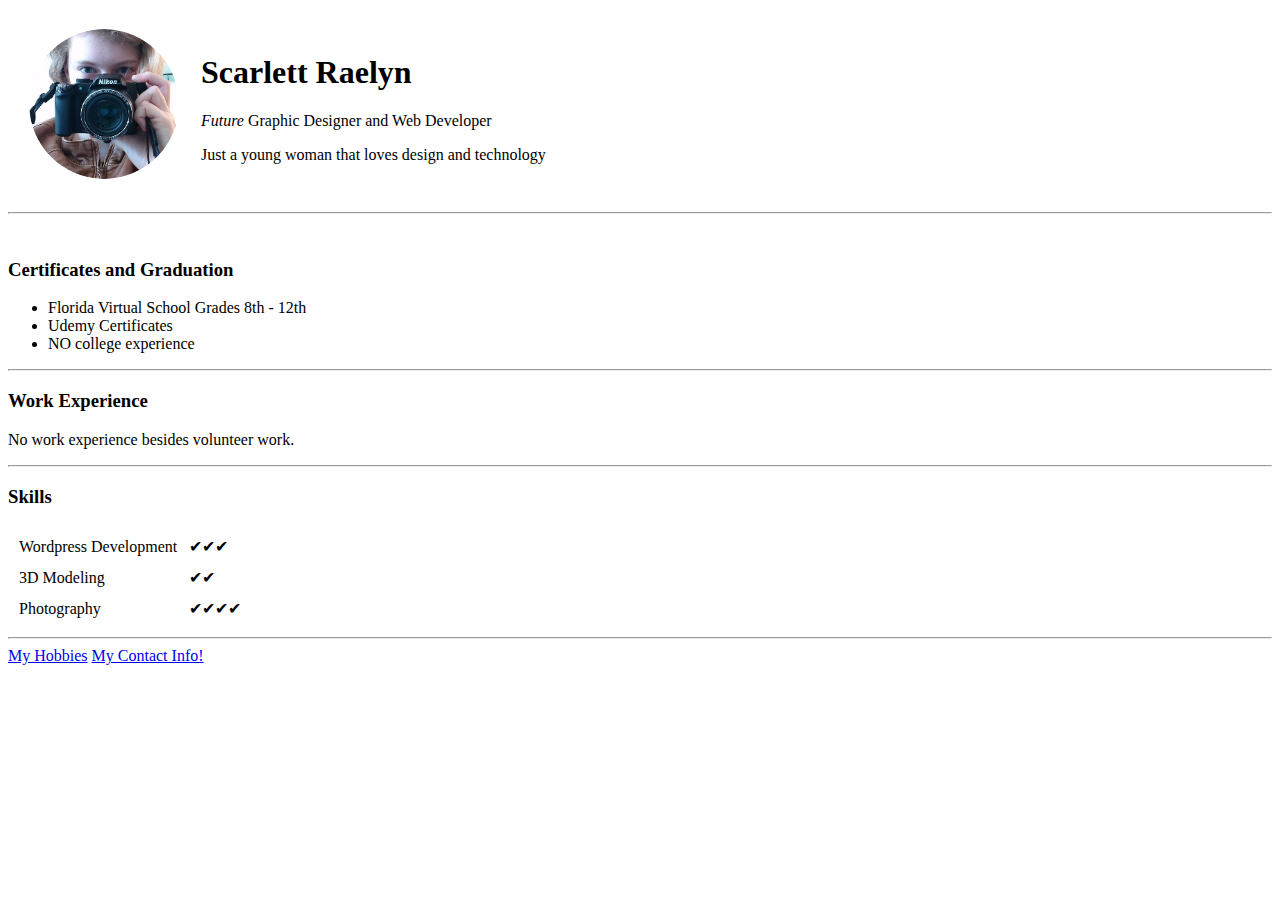
==== index.html @ 13dfdbb5 "Update index.html" ====
<!DOCTYPE html>
<html lang="en" dir="ltr">

<head>
  <meta charset="utf-8">
  <title>Scarlett's Personal Site</title>
</head>

<body>
  <table cellspacing="20">
    <tr>
      <td>
        <img src="images/scarlettrg.png" alt="My Picture" width="150" height="150" style="border-radius:100%;">
      <td>
        <h1>Scarlett Raelyn</h1>
        <p><em>Future</em> Graphic Designer and Web Developer</p>
        <p>Just a young woman that loves design and technology</p>
      </td>
    </tr>
  </table>
    <hr>
  <br>
  <h3>Certificates and Graduation</h3>
  <ul>
    <li>Florida Virtual School Grades 8th - 12th</li>
    <li>Udemy Certificates</li>
    <li>NO college experience</li>
  </ul>
  <hr>
  <h3>Work Experience</h3>
  <p>No work experience besides volunteer work.</p>
  <hr>
  <h3>Skills</h3>
      <table cellspacing="10">
      <tr>
        <td>Wordpress Development</td>
        <td>✔✔✔</td>
      </tr>
      <tr>
        <td>3D Modeling</td>
        <td>✔✔</td>
      </tr>
      <tr>
        <td>Photography</td>
        <td>✔✔✔✔</td>
      </tr>
    </table>
    </td>
  </tr>
</table>
<hr>
  <a href="hobbies.html">My Hobbies</a>
  <a href="contact.html">My Contact Info!</a>
</body>

</html>
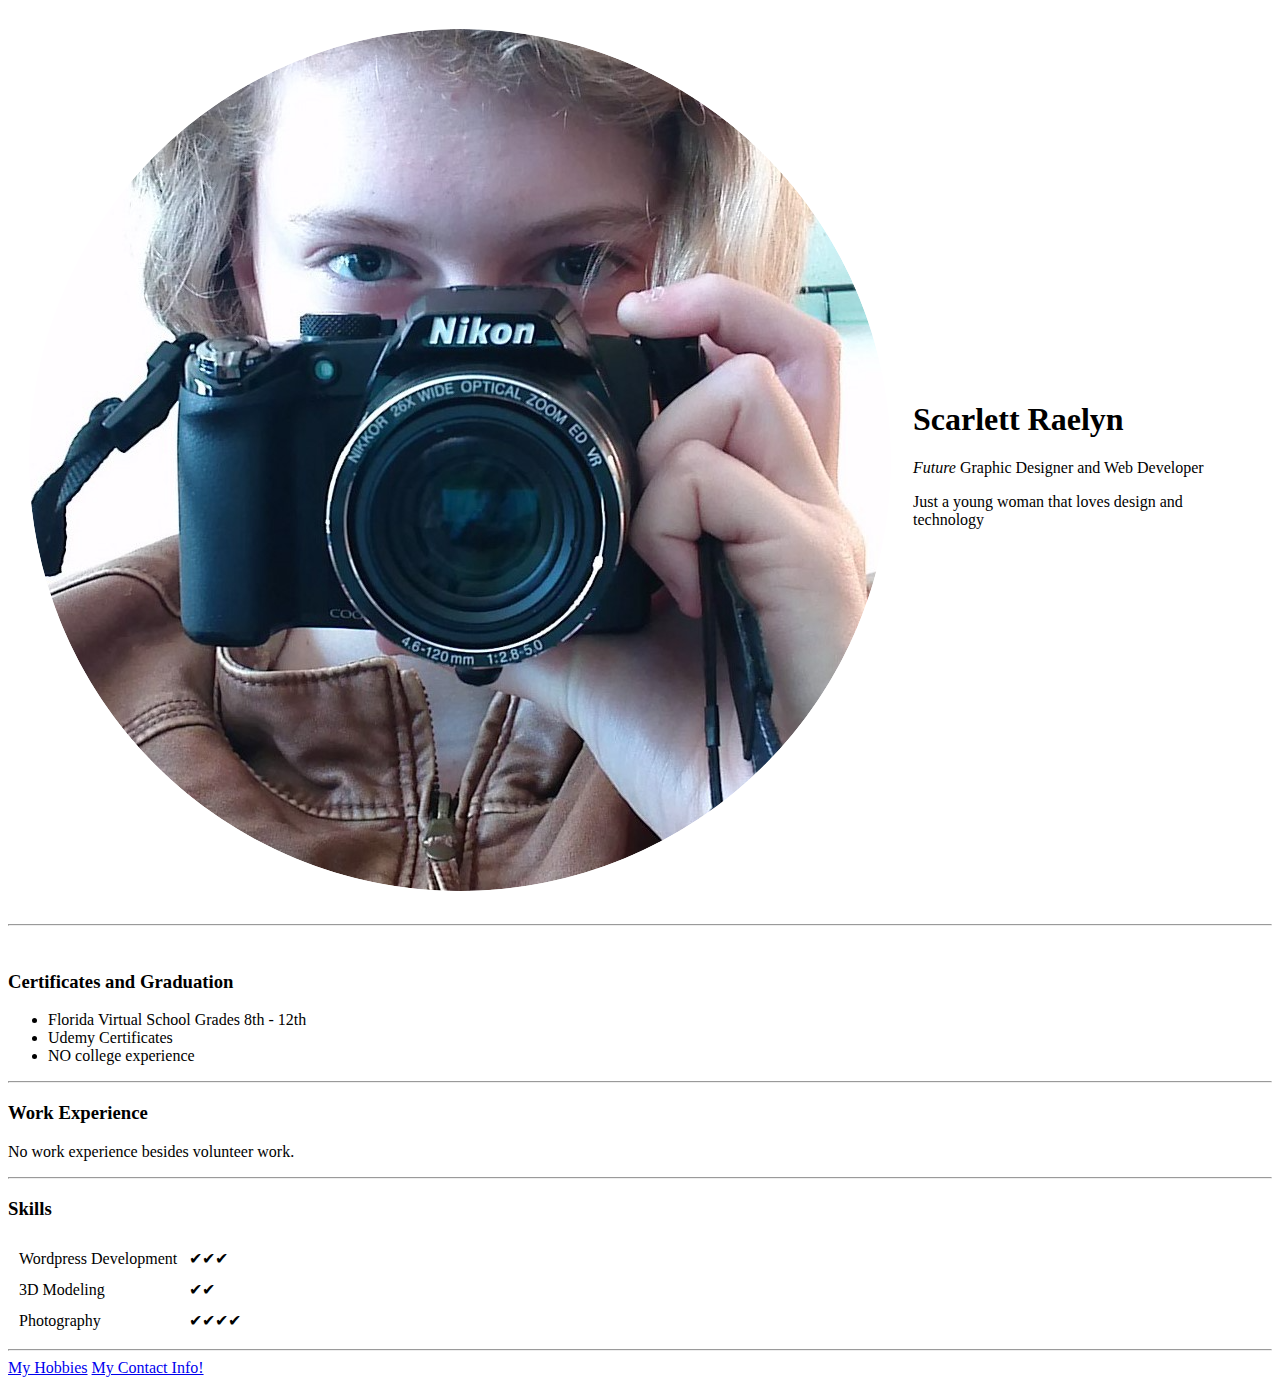
==== commit d570c39c: "Update index.html" ====
--- a/index.html
+++ b/index.html
@@ -10,7 +10,7 @@
   <table cellspacing="20">
     <tr>
       <td>
-        <img src="images/scarlettrg.png" alt="My Picture" width="150" height="150" style="border-radius:100%;">
+        <img src="images/scarlettrg.png" alt="My Picture" style="border-radius:100%;">
       <td>
         <h1>Scarlett Raelyn</h1>
         <p><em>Future</em> Graphic Designer and Web Developer</p>
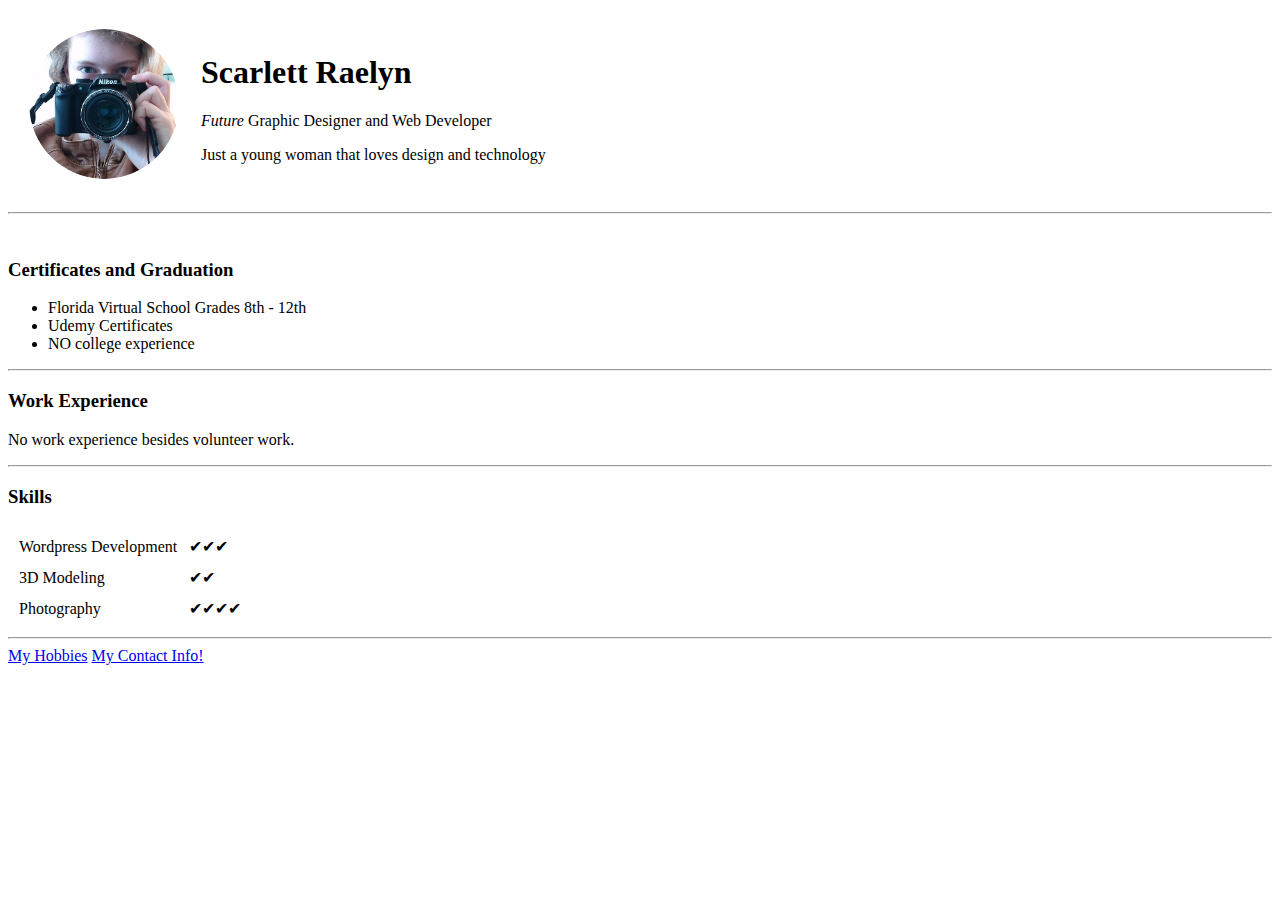
==== commit 51679cf7: "Update index.html" ====
--- a/index.html
+++ b/index.html
@@ -10,7 +10,7 @@
   <table cellspacing="20">
     <tr>
       <td>
-        <img src="images/scarlettrg.png" alt="My Picture" style="border-radius:100%;">
+        <img src="images/scarlettrg.png" alt="My Picture" width="150" height="150" style="border-radius:100%;">
       <td>
         <h1>Scarlett Raelyn</h1>
         <p><em>Future</em> Graphic Designer and Web Developer</p>
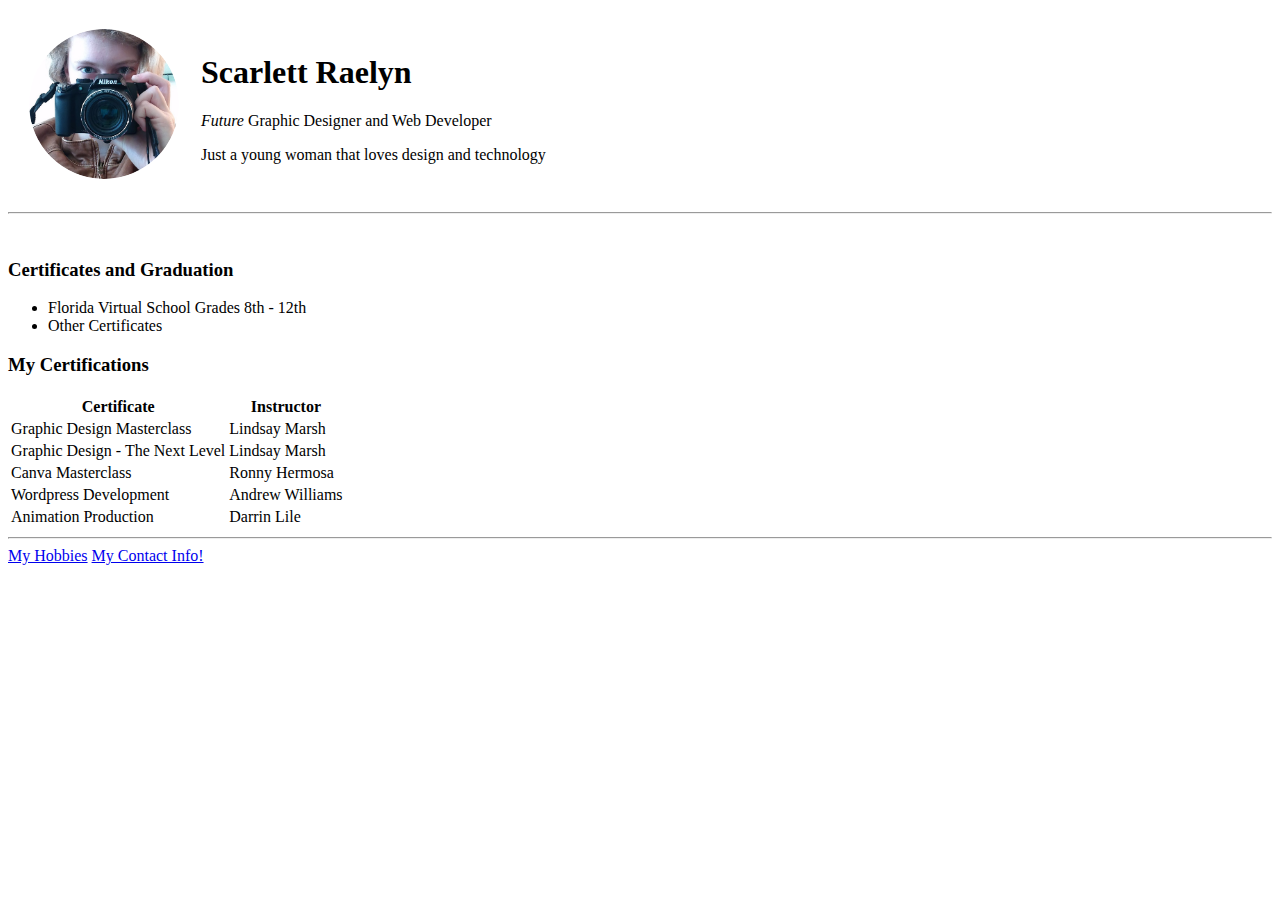
==== commit d7f8ea7b: "Added initial CV website files" ====
--- a/index.html
+++ b/index.html
@@ -18,37 +18,42 @@
       </td>
     </tr>
   </table>
-    <hr>
+  <hr>
   <br>
   <h3>Certificates and Graduation</h3>
   <ul>
     <li>Florida Virtual School Grades 8th - 12th</li>
-    <li>Udemy Certificates</li>
-    <li>NO college experience</li>
+    <li>Other Certificates</li>
   </ul>
+  <h3>My Certifications</h3>
+
+  <table>
+    <tr>
+      <th>Certificate</th>
+      <th>Instructor</th>
+    </tr>
+    <tr>
+      <td>Graphic Design Masterclass</td>
+      <td>Lindsay Marsh</td>
+    </tr>
+    <tr>
+      <td>Graphic Design - The Next Level</td>
+      <td>Lindsay Marsh</td>
+    </tr>
+    <tr>
+      <td>Canva Masterclass</td>
+      <td>Ronny Hermosa</td>
+    </tr>
+    <tr>
+      <td>Wordpress Development</td>
+      <td>Andrew Williams</td>
+    </tr>
+    <tr>
+      <td>Animation Production</td>
+      <td>Darrin Lile</td>
+    </tr>
+  </table>
   <hr>
-  <h3>Work Experience</h3>
-  <p>No work experience besides volunteer work.</p>
-  <hr>
-  <h3>Skills</h3>
-      <table cellspacing="10">
-      <tr>
-        <td>Wordpress Development</td>
-        <td>✔✔✔</td>
-      </tr>
-      <tr>
-        <td>3D Modeling</td>
-        <td>✔✔</td>
-      </tr>
-      <tr>
-        <td>Photography</td>
-        <td>✔✔✔✔</td>
-      </tr>
-    </table>
-    </td>
-  </tr>
-</table>
-<hr>
   <a href="hobbies.html">My Hobbies</a>
   <a href="contact.html">My Contact Info!</a>
 </body>
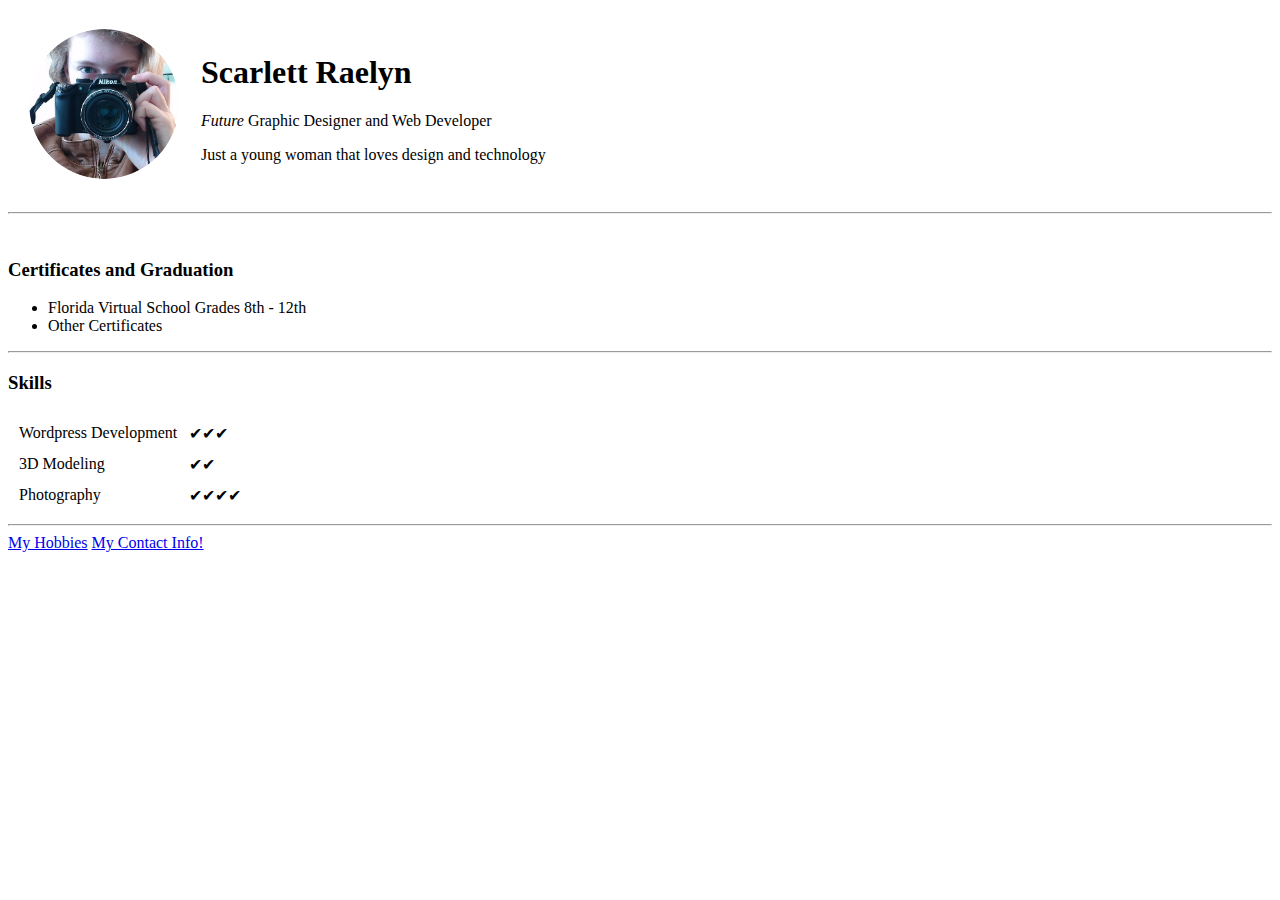
==== commit d6add1a4: "Added initial CV website files" ====
--- a/index.html
+++ b/index.html
@@ -18,42 +18,33 @@
       </td>
     </tr>
   </table>
-  <hr>
+    <hr>
   <br>
   <h3>Certificates and Graduation</h3>
   <ul>
     <li>Florida Virtual School Grades 8th - 12th</li>
     <li>Other Certificates</li>
   </ul>
-  <h3>My Certifications</h3>
-
-  <table>
-    <tr>
-      <th>Certificate</th>
-      <th>Instructor</th>
-    </tr>
-    <tr>
-      <td>Graphic Design Masterclass</td>
-      <td>Lindsay Marsh</td>
-    </tr>
-    <tr>
-      <td>Graphic Design - The Next Level</td>
-      <td>Lindsay Marsh</td>
-    </tr>
-    <tr>
-      <td>Canva Masterclass</td>
-      <td>Ronny Hermosa</td>
-    </tr>
-    <tr>
-      <td>Wordpress Development</td>
-      <td>Andrew Williams</td>
-    </tr>
-    <tr>
-      <td>Animation Production</td>
-      <td>Darrin Lile</td>
-    </tr>
-  </table>
   <hr>
+  <h3>Skills</h3>
+      <table cellspacing="10">
+      <tr>
+        <td>Wordpress Development</td>
+        <td>✔✔✔</td>
+      </tr>
+      <tr>
+        <td>3D Modeling</td>
+        <td>✔✔</td>
+      </tr>
+      <tr>
+        <td>Photography</td>
+        <td>✔✔✔✔</td>
+      </tr>
+    </table>
+    </td>
+  </tr>
+</table>
+<hr>
   <a href="hobbies.html">My Hobbies</a>
   <a href="contact.html">My Contact Info!</a>
 </body>
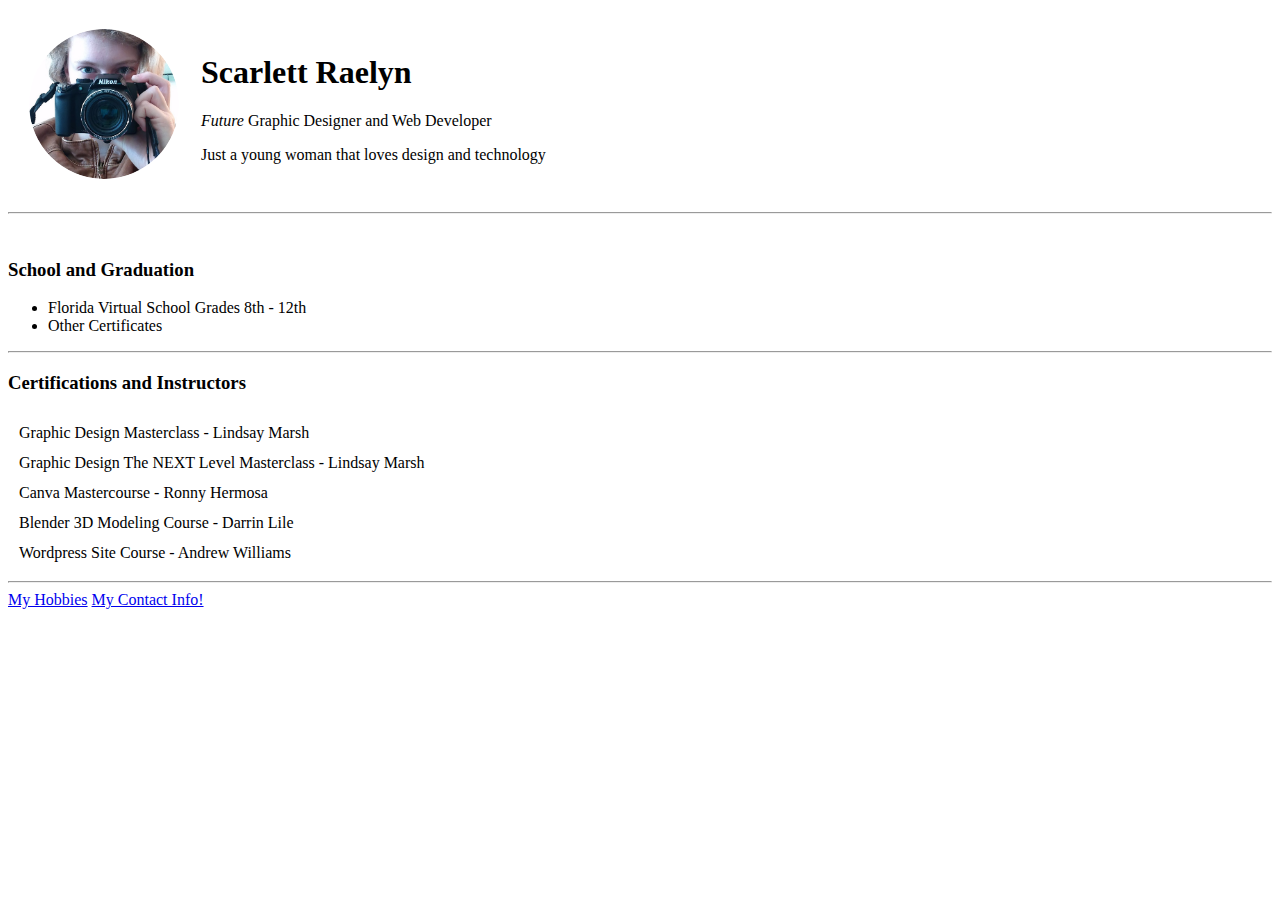
==== commit cfbef295: "Added initial CV website files" ====
--- a/index.html
+++ b/index.html
@@ -18,33 +18,33 @@
       </td>
     </tr>
   </table>
-    <hr>
+  <hr>
   <br>
-  <h3>Certificates and Graduation</h3>
+  <h3>School and Graduation</h3>
   <ul>
     <li>Florida Virtual School Grades 8th - 12th</li>
     <li>Other Certificates</li>
   </ul>
   <hr>
-  <h3>Skills</h3>
-      <table cellspacing="10">
-      <tr>
-        <td>Wordpress Development</td>
-        <td>✔✔✔</td>
-      </tr>
-      <tr>
-        <td>3D Modeling</td>
-        <td>✔✔</td>
-      </tr>
-      <tr>
-        <td>Photography</td>
-        <td>✔✔✔✔</td>
-      </tr>
-    </table>
-    </td>
-  </tr>
-</table>
-<hr>
+  <h3>Certifications and Instructors</h3>
+  <table cellspacing="10">
+    <tr>
+      <td>Graphic Design Masterclass - Lindsay Marsh</td>
+    </tr>
+    <tr>
+      <td>Graphic Design The NEXT Level Masterclass - Lindsay Marsh</td>
+    </tr>
+    <tr>
+      <td>Canva Mastercourse - Ronny Hermosa</td>
+    </tr>
+    <tr>
+      <td>Blender 3D Modeling Course - Darrin Lile </td>
+    </tr>
+    <tr>
+      <td>Wordpress Site Course - Andrew Williams</td>
+    </tr>
+  </table>
+  <hr>
   <a href="hobbies.html">My Hobbies</a>
   <a href="contact.html">My Contact Info!</a>
 </body>
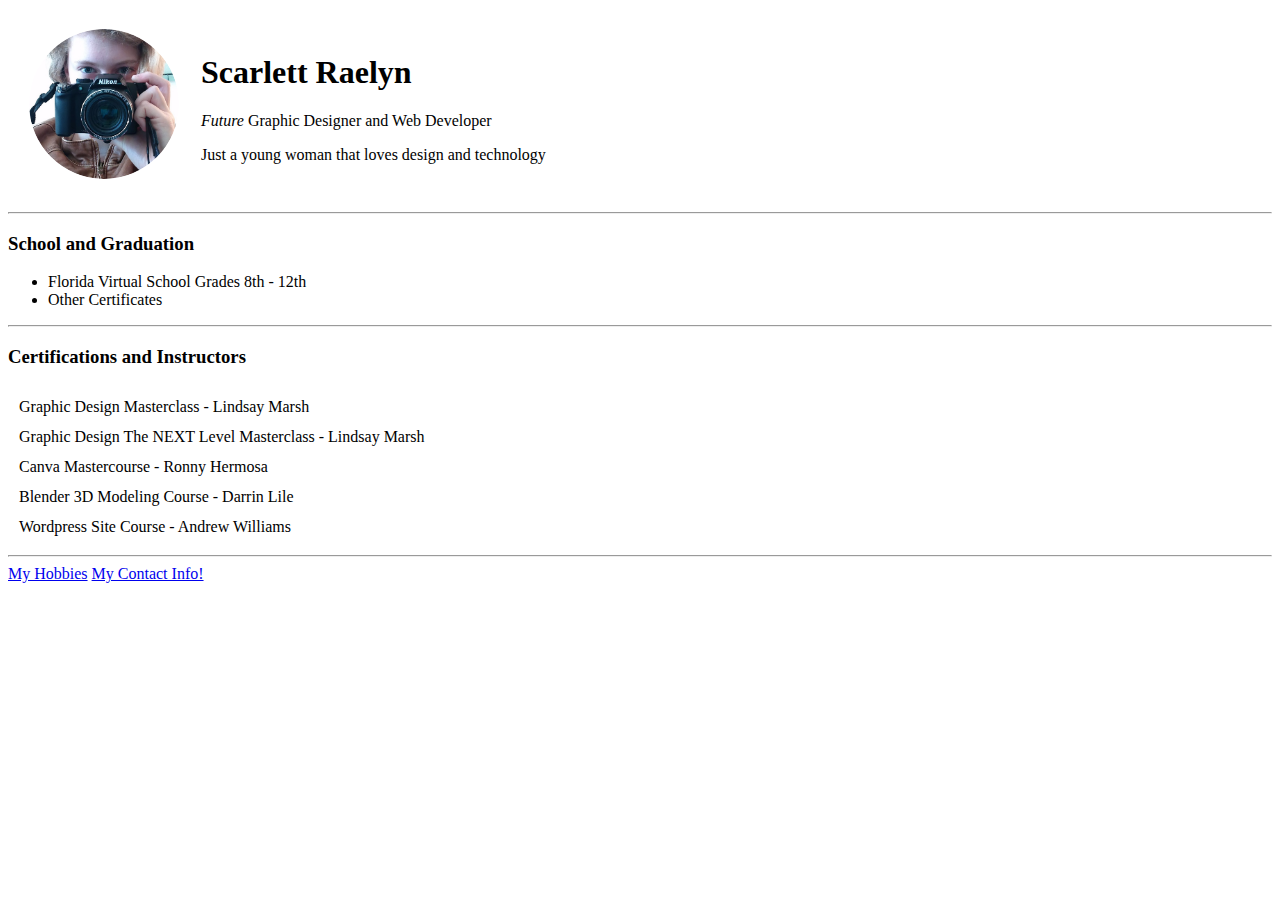
==== commit 5da3d2ba: "Added initial CV website files" ====
--- a/index.html
+++ b/index.html
@@ -4,6 +4,9 @@
 <head>
   <meta charset="utf-8">
   <title>Scarlett's Personal Site</title>
+
+<link rel="stylesheet" href="css/styles.css">
+
 </head>
 
 <body>
@@ -19,7 +22,6 @@
     </tr>
   </table>
   <hr>
-  <br>
   <h3>School and Graduation</h3>
   <ul>
     <li>Florida Virtual School Grades 8th - 12th</li>
